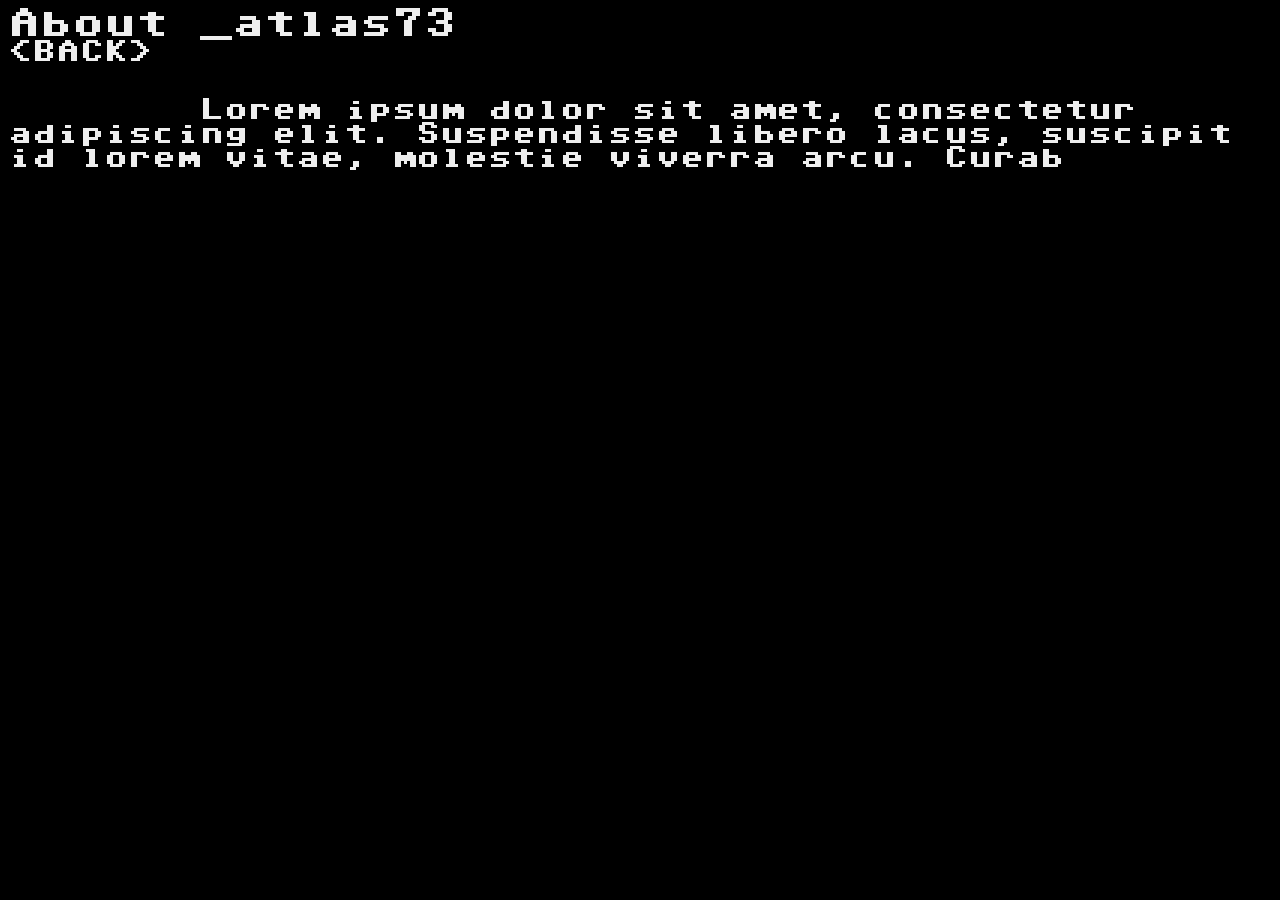
==== pages/about.html @ 988a166f "Real stuff" ====
<!DOCTYPE html>
<html lang="en">
<head>
  <meta charset="utf-8">
  <title>About _atlas73</title>
  <meta name="description" content="About me">
  <meta name="viewport" content="width=device-width, initial-scale=1">
  <link rel="icon" type="image/png" href="/images/websiteFavicon.png">
  <link rel="stylesheet" href="/stylesheets/main.css">
</head>
<body>
    <pre class="mainTeletype mainText" style="margin: 0; font-size: 32px" text="About _atlas73"></pre>
    <a href="/index.html" class="mainTeletype mainText menuItem" style="margin: 0; width: 100%; display: block" text="<BACK>"></a>

    <br>

    <pre speed-override="1" class="mainTeletype mainText" style="margin-top: 16px;" text=

"\tLorem ipsum dolor sit amet, consectetur adipiscing elit. Suspendisse libero lacus, suscipit id lorem vitae, molestie viverra arcu. Curabitur semper massa quis ligula porta finibus. Vestibulum ante ipsum primis in faucibus orci luctus et ultrices posuere cubilia curae; Mauris tincidunt lobortis nunc, nec sodales est venenatis egestas. In suscipit nisl quis tempus varius. In hac habitasse platea dictumst. Donec eros lectus, interdum condimentum massa ut, rutrum tincidunt sapien. Sed ut sodales risus. Vestibulum condimentum in velit vel egestas. Ut eget nisi elementum, mattis risus sed, ornare nibh. Sed tincidunt lacus ac risus vestibulum faucibus sit amet quis nisl. Praesent gravida, nisi a facilisis porta, ante risus hendrerit tellus, lobortis varius diam nibh vitae magna.

\tNunc tristique mauris quis mi vestibulum, ac lacinia est viverra. Nullam ullamcorper dignissim dui, non faucibus risus porttitor vel. Quisque erat felis, semper vitae nisi id, tempus porttitor elit. Aliquam tempor neque sit amet pellentesque efficitur. Duis id efficitur justo. Nulla dictum mi sapien, eget sagittis neque feugiat quis. Etiam massa tortor, fermentum ut leo quis, efficitur placerat velit. Nunc ligula massa, tristique in ullamcorper vel, scelerisque in lectus. Nunc sit amet mi ipsum. Mauris felis sem, ultricies ac dictum id, vestibulum sed augue. Orci varius natoque penatibus et magnis dis parturient montes, nascetur ridiculus mus. Sed cursus lacus dui, et faucibus tellus venenatis vel.

\tNam odio mi, ornare quis odio vel, hendrerit gravida erat. Sed bibendum quam vel tortor vestibulum tempus. Nulla nec vulputate elit, et congue nisl. Quisque faucibus hendrerit laoreet. Morbi varius efficitur convallis. Aliquam lobortis enim id nulla suscipit tempus. Integer turpis justo, dignissim nec tincidunt et, porta ac quam. Proin pellentesque hendrerit nunc tempus auctor. Cras consequat velit pellentesque leo eleifend rutrum. Duis elit velit, lobortis vel mauris eget, rhoncus vestibulum orci. Vivamus aliquam risus eu orci lacinia, sed dignissim risus ultricies. Vivamus eu nisi eu purus cursus dignissim tristique nec sapien.

\tMauris faucibus faucibus leo eget dignissim. Nulla facilisi. Aenean mattis vel leo eget aliquam. Aenean ornare purus nibh, sed pulvinar erat eleifend at. Vivamus placerat hendrerit metus quis laoreet. Vestibulum eget nisl sed odio rutrum aliquam sed id dui. Nam ultricies magna sit amet volutpat posuere.

\tPellentesque habitant morbi tristique senectus et netus et malesuada fames ac turpis egestas. Etiam quis elementum mauris. Curabitur posuere dui vitae congue mollis. Ut fermentum ligula est, nec semper sem egestas et. Proin tellus massa, auctor placerat lobortis a, tincidunt non nulla. Vivamus pellentesque pulvinar ex, sed lacinia tortor pulvinar vel. Praesent sem purus, molestie at tortor eget, dignissim dictum velit. In tincidunt massa a dolor iaculis, id vestibulum nulla bibendum. Aenean ac augue efficitur, auctor lacus eget, euismod dui. Pellentesque iaculis gravida enim, id feugiat nisi tincidunt quis. Praesent faucibus tortor vitae magna bibendum semper. Fusce vestibulum, magna vel venenatis ultrices, urna dolor tincidunt est, id rhoncus lacus est eget turpis. In vel elit sit amet mauris posuere interdum. "
    ></pre>

    <script async src="/scripts/teletype.js"></script>
</body>
</html>
---- stylesheets/main.css ----
body {
    background-color: black;
}

a {
    text-decoration: none;
}

/*.mainTeletype {*/
/*    overflow: hidden;*/
/*    animation:*/
/*        typing 1s steps(32, end);*/
/*}*/

.mainText {
    color: #eeeeee;
    font-size: 24px;
    font-family: "CommodoreSystem", monospace;
    white-space: pre-wrap;
}

.menuItem:hover {
    background-color: #eeeeee;
    color: black;
}

/*@keyframes typing {*/
/*    from { width: 0 }*/
/*    to { width: 100% }*/
/*}*/

@font-face {
    font-family: 'CommodoreSystem';
    src:url('/fonts/C64_Pro_Mono-STYLE.woff') format('woff'),
    url("/fonts/C64_Pro_Mono-STYLE.woff2") format("woff2"),
    url("/fonts/C64_Pro_Mono-STYLE.ttf") format("truetype");
    url('/fonts/C64_Pro_Mono-STYLE.eot') format("embedded-opentype"),
    url('/fonts/C64_Pro_Mono-STYLE.otf') format('opentype');
    font-weight: normal;
    font-style: normal;
}
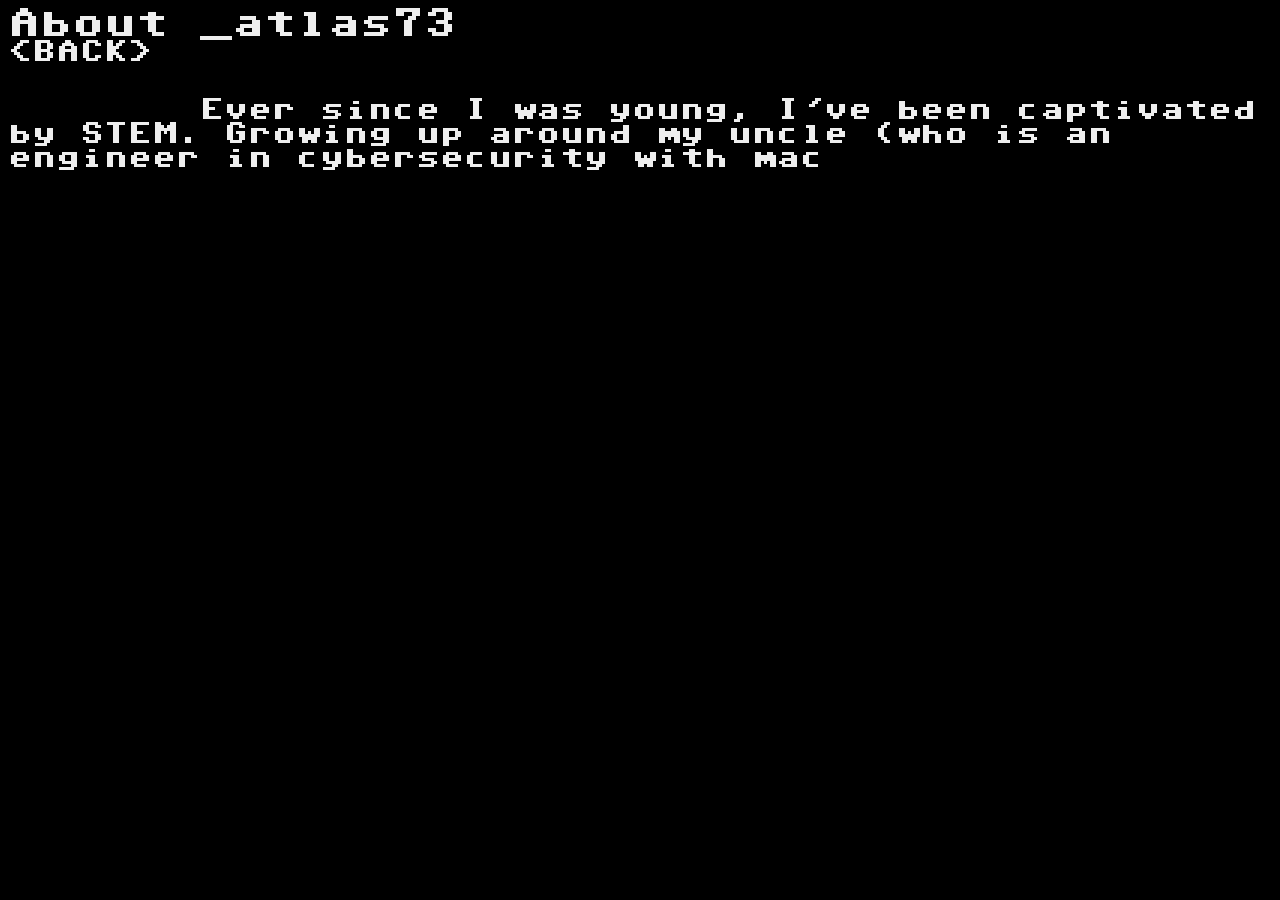
==== commit 51f1e162: "Added first post (Metapost/Actual Content); updated "About Me"; removed example blog posts/project p" ====
--- a/pages/about.html
+++ b/pages/about.html
@@ -16,17 +16,12 @@
 
     <pre speed-override="1" class="mainTeletype mainText" style="margin-top: 16px;" text=
 
-"\tLorem ipsum dolor sit amet, consectetur adipiscing elit. Suspendisse libero lacus, suscipit id lorem vitae, molestie viverra arcu. Curabitur semper massa quis ligula porta finibus. Vestibulum ante ipsum primis in faucibus orci luctus et ultrices posuere cubilia curae; Mauris tincidunt lobortis nunc, nec sodales est venenatis egestas. In suscipit nisl quis tempus varius. In hac habitasse platea dictumst. Donec eros lectus, interdum condimentum massa ut, rutrum tincidunt sapien. Sed ut sodales risus. Vestibulum condimentum in velit vel egestas. Ut eget nisi elementum, mattis risus sed, ornare nibh. Sed tincidunt lacus ac risus vestibulum faucibus sit amet quis nisl. Praesent gravida, nisi a facilisis porta, ante risus hendrerit tellus, lobortis varius diam nibh vitae magna.
-
-\tNunc tristique mauris quis mi vestibulum, ac lacinia est viverra. Nullam ullamcorper dignissim dui, non faucibus risus porttitor vel. Quisque erat felis, semper vitae nisi id, tempus porttitor elit. Aliquam tempor neque sit amet pellentesque efficitur. Duis id efficitur justo. Nulla dictum mi sapien, eget sagittis neque feugiat quis. Etiam massa tortor, fermentum ut leo quis, efficitur placerat velit. Nunc ligula massa, tristique in ullamcorper vel, scelerisque in lectus. Nunc sit amet mi ipsum. Mauris felis sem, ultricies ac dictum id, vestibulum sed augue. Orci varius natoque penatibus et magnis dis parturient montes, nascetur ridiculus mus. Sed cursus lacus dui, et faucibus tellus venenatis vel.
-
-\tNam odio mi, ornare quis odio vel, hendrerit gravida erat. Sed bibendum quam vel tortor vestibulum tempus. Nulla nec vulputate elit, et congue nisl. Quisque faucibus hendrerit laoreet. Morbi varius efficitur convallis. Aliquam lobortis enim id nulla suscipit tempus. Integer turpis justo, dignissim nec tincidunt et, porta ac quam. Proin pellentesque hendrerit nunc tempus auctor. Cras consequat velit pellentesque leo eleifend rutrum. Duis elit velit, lobortis vel mauris eget, rhoncus vestibulum orci. Vivamus aliquam risus eu orci lacinia, sed dignissim risus ultricies. Vivamus eu nisi eu purus cursus dignissim tristique nec sapien.
-
-\tMauris faucibus faucibus leo eget dignissim. Nulla facilisi. Aenean mattis vel leo eget aliquam. Aenean ornare purus nibh, sed pulvinar erat eleifend at. Vivamus placerat hendrerit metus quis laoreet. Vestibulum eget nisl sed odio rutrum aliquam sed id dui. Nam ultricies magna sit amet volutpat posuere.
-
-\tPellentesque habitant morbi tristique senectus et netus et malesuada fames ac turpis egestas. Etiam quis elementum mauris. Curabitur posuere dui vitae congue mollis. Ut fermentum ligula est, nec semper sem egestas et. Proin tellus massa, auctor placerat lobortis a, tincidunt non nulla. Vivamus pellentesque pulvinar ex, sed lacinia tortor pulvinar vel. Praesent sem purus, molestie at tortor eget, dignissim dictum velit. In tincidunt massa a dolor iaculis, id vestibulum nulla bibendum. Aenean ac augue efficitur, auctor lacus eget, euismod dui. Pellentesque iaculis gravida enim, id feugiat nisi tincidunt quis. Praesent faucibus tortor vitae magna bibendum semper. Fusce vestibulum, magna vel venenatis ultrices, urna dolor tincidunt est, id rhoncus lacus est eget turpis. In vel elit sit amet mauris posuere interdum. "
+"\tEver since I was young, I've been captivated by STEM. Growing up around my uncle (who is an engineer in cybersecurity with machine learning) focused my interests on mathematics and software engineering. From mathematics sprouted my interests in physics and engineering; from software engineering sprouted my interests in electrical and computer engineering. I maintain many interests outside of STEM as well--philosophy, linguistics, and history to name a few, but these will most likely not be mentioned on this website.
+\tIn addition to STEM, I have a long background in music. Starting with piano lessons at age 7 with my classically trained grandmother, music has provided a key anchorpoint and outlet for my life. Both the consumption and production of music are essential for maintaining my mental health and, by effect, my productivity.
+\tThe purpose of this website is to act both as an online portfolio for future opportunities and as motivation for my projects. I feel sharing my ideas and progress will hopefully develop my self-drive and concentration, leading to me finally hacking away at that backlog of ideas..."
     ></pre>
 
     <script async src="/scripts/teletype.js"></script>
+    <script async src="/scripts/maintainOptions.js"></script>
 </body>
 </html>
--- a/stylesheets/main.css
+++ b/stylesheets/main.css
@@ -1,3 +1,7 @@
+pre {
+    cursor: default;
+}
+
 body {
     background-color: black;
 }
@@ -23,6 +27,10 @@
     background-color: #eeeeee;
     color: black;
 }
+.menuItem {
+    width: 100%;
+    cursor: pointer;
+}
 
 /*@keyframes typing {*/
 /*    from { width: 0 }*/
@@ -38,4 +46,11 @@
     url('/fonts/C64_Pro_Mono-STYLE.otf') format('opentype');
     font-weight: normal;
     font-style: normal;
+}
+
+.h_line {
+    height: 0;
+    width: 100%;
+    border-bottom: 2px solid #eeeeee;
+    border-left-width: 0px;
 }
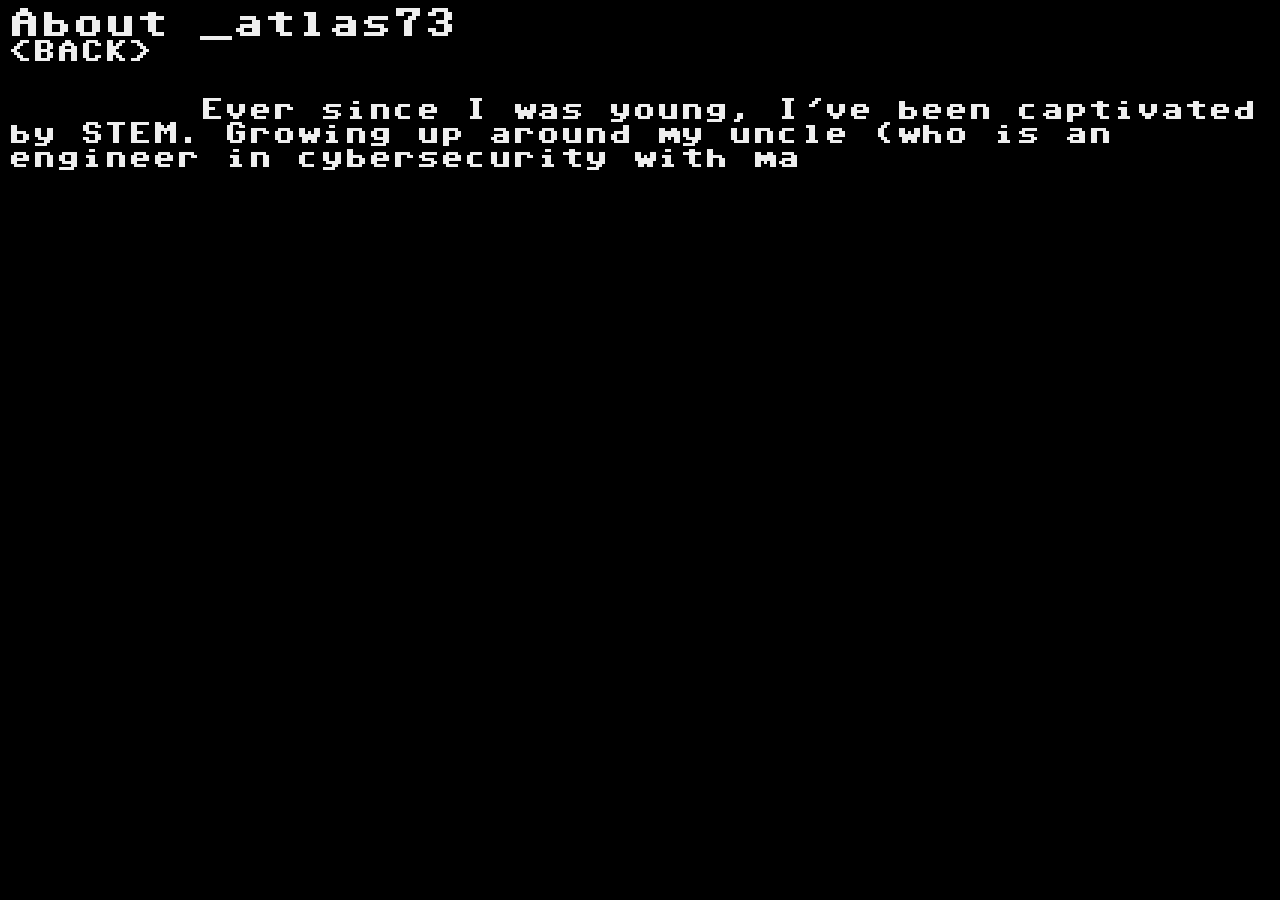
==== commit 010fa358: "Improved scalability by creating HTML "includes;" posted about it" ====
--- a/pages/about.html
+++ b/pages/about.html
@@ -21,7 +21,7 @@
 \tThe purpose of this website is to act both as an online portfolio for future opportunities and as motivation for my projects. I feel sharing my ideas and progress will hopefully develop my self-drive and concentration, leading to me finally hacking away at that backlog of ideas..."
     ></pre>
 
-    <script async src="/scripts/teletype.js"></script>
-    <script async src="/scripts/maintainOptions.js"></script>
+    <script src="/scripts/teletype.js"></script>
+    <script src="/scripts/maintainOptions.js"></script>
 </body>
 </html>
--- a/stylesheets/main.css
+++ b/stylesheets/main.css
@@ -46,11 +46,4 @@
     url('/fonts/C64_Pro_Mono-STYLE.otf') format('opentype');
     font-weight: normal;
     font-style: normal;
-}
-
-.h_line {
-    height: 0;
-    width: 100%;
-    border-bottom: 2px solid #eeeeee;
-    border-left-width: 0px;
 }
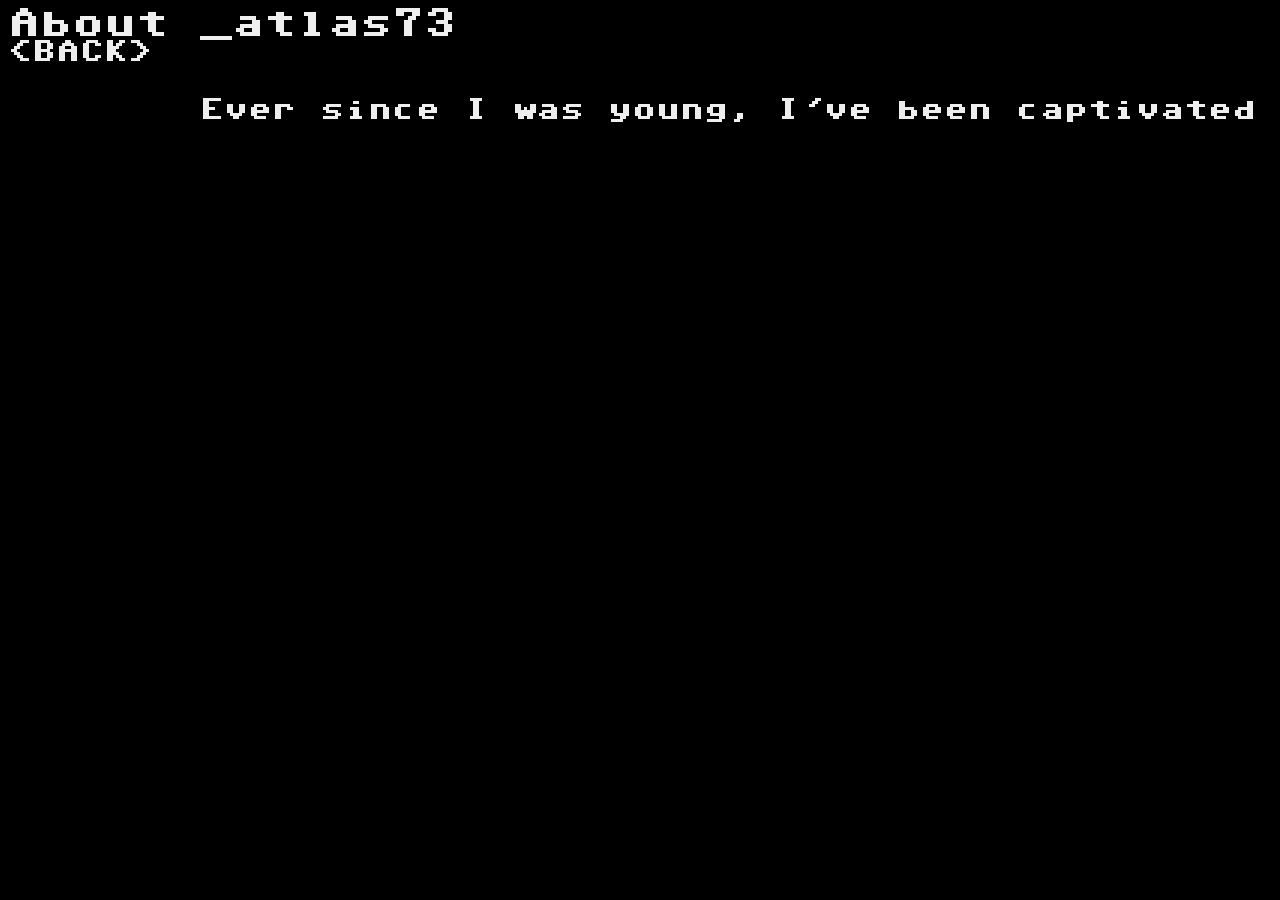
==== commit 7b60b564: "Blog" ====
--- a/pages/about.html
+++ b/pages/about.html
@@ -14,7 +14,7 @@
 
     <br>
 
-    <pre speed-override="1" class="mainTeletype mainText" style="margin-top: 16px;" text=
+    <pre class="mainTeletype mainText" style="margin-top: 16px;" text=
 
 "\tEver since I was young, I've been captivated by STEM. Growing up around my uncle (who is an engineer in cybersecurity with machine learning) focused my interests on mathematics and software engineering. From mathematics sprouted my interests in physics and engineering; from software engineering sprouted my interests in electrical and computer engineering. I maintain many interests outside of STEM as well--philosophy, linguistics, and history to name a few, but these will most likely not be mentioned on this website.
 \tIn addition to STEM, I have a long background in music. Starting with piano lessons at age 7 with my classically trained grandmother, music has provided a key anchorpoint and outlet for my life. Both the consumption and production of music are essential for maintaining my mental health and, by effect, my productivity.
